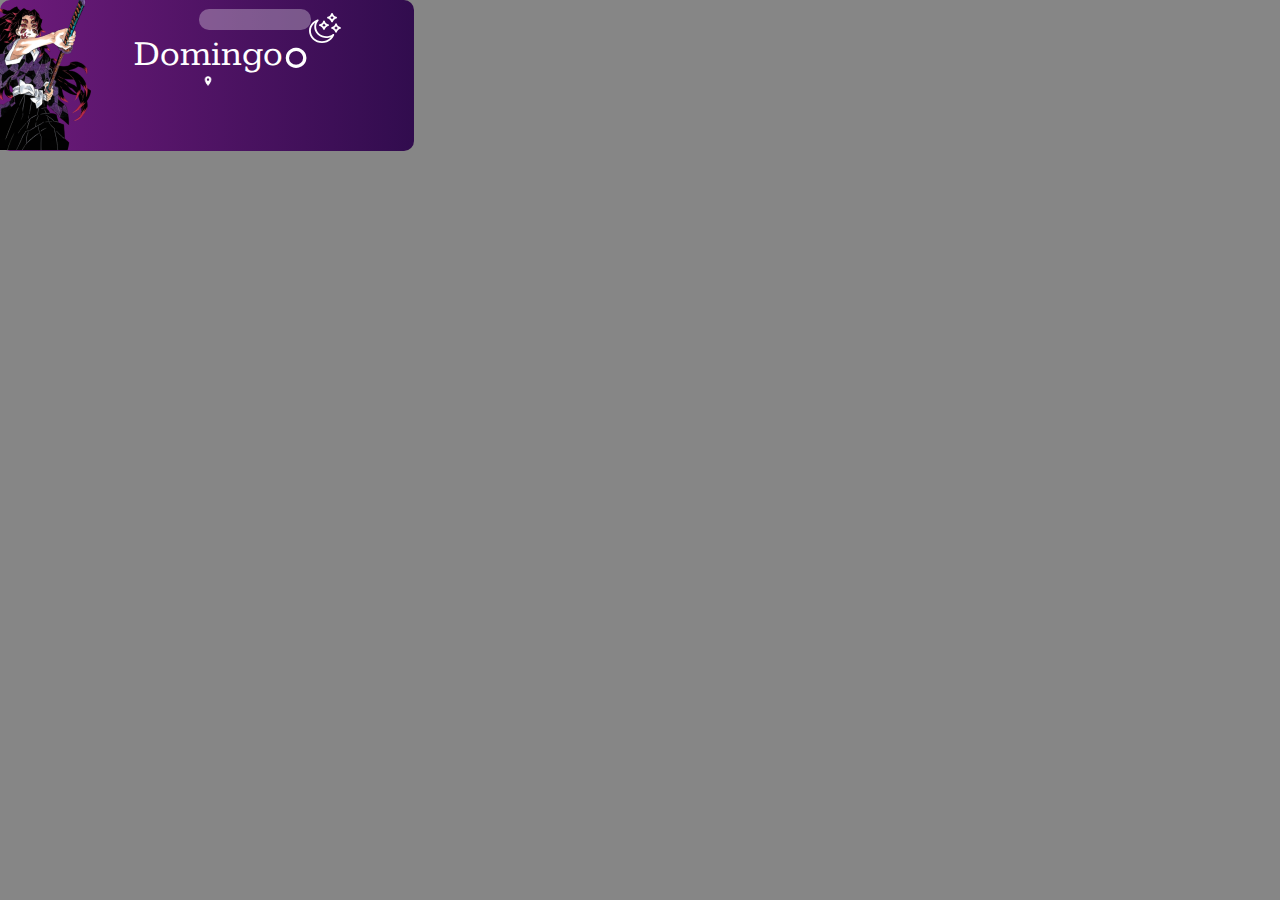
==== PEDRI/JORNAL DO CLIMA (PEDRO)/index.html @ 25ce02e7 "jhon" ====
<!DOCTYPE html>
<html lang="en">

<head>
  <meta charset="UTF-8">
  <meta http-equiv="X-UA-Compatible" content="IE=edge">
  <meta name="viewport" content="width=device-width, initial-scale=1.0">
  <title>TEMPORAL</title>
  <link href="https://fonts.googleapis.com/css2?family=Kameron&display=swap" rel="stylesheet">
  <script src="script.js"></script>
  <link rel="stylesheet" href="style.css">
  <link rel="preconnect" href="https://fonts.googleapis.com">
  <link rel="preconnect" href="https://fonts.gstatic.com" crossorigin>
  <link href="https://fonts.googleapis.com/css2?family=Kameron:wght@400;700&display=swap" rel="stylesheet">
</head>

<body>

  <div class="Noite">

    <div class="div-img">
      <img class="img" src="/PEDRI/JORNAL DO CLIMA (PEDRO)/img/kokushibou 1.png" alt="">


    </div>

    <div class="div-conteudo">


      <div class="alinhamento-especifico  div-alinhamento">

        <div class="retangulo"> <img src="/PEDRI/JORNAL DO CLIMA (PEDRO)/img/Rectangle 5.svg" alt=""></div>

        <div class="div-left">

          <div class="data" id="data"></div>
          <div class="dia" id="dia">Domingo</div>

          <span class="spanCidade">
            <img class="marcador" src="/PEDRI/JORNAL DO CLIMA (PEDRO)/img/icons8-marcador-50.png" alt="">
            <p class="cidade" id="cidade"></p>
          </span>
        </div>


        <div class="div-temperatura">

          <span  class="temperatura"> <p id="temperatura" ></p>° </span>
          <span class="span-icon-clima"> <img src="/PEDRI/JORNAL DO CLIMA (PEDRO)/img/Group.svg" alt=""></span>

        </div>
      </div>






    </div>




  </div>



</body>

</html>




<!-- 
         KOKUSHIBOU = NOITE 
         RENGOKU = DIA 
         TOKITO = NEVOA   


        - MUDANÇA CLIMATICA ATRAVÉS DO TEMPORAL DE SUA CIDADE, COM A MUDANÇA OS PERSONAGENS TAMBEM MUDAM!

    -->
---- PEDRI/JORNAL DO CLIMA (PEDRO)/style.css ----
* {
  padding: 0;
  margin: 0;
  box-sizing: border-box;
  font-family: 'Kameron', serif;
  
}

body {
  background-color: rgb(134, 134, 134);
  color: white;
}

.Noite {

  width: 414px;
  height: 151px;


  background-color: white;
  border-radius: 10px;

  background: linear-gradient(90deg, #6E1B7B 0%, #310C4E 100%);
}

.div-conteudo {
  width: 100%;
  height: 100%;
  display: flex;
  justify-content: center;
  align-items: center;
}
.alinhamento-especifico{
  position: relative;
  left: 30px;
}

.div-img {
  position: relative;
}

.img {
  position: absolute;
}
.marcador{
  width: 10px;
  height: 10px;
}
.spanCidade{
  width: 100%;
  display: flex;
  align-items: center;
  justify-content:center;
}

.div-alinhamento{
  display: flex;
}
.data{
  position: relative;
  font-weight: 400;
  font-size: 11px;
  line-height: 13px;
  top: 8px;
  
}
.dia{
  font-weight: 400;
  font-size: 36px;
  
}
.cidade{
  font-weight: 400;
  font-size: 14px;
}
.temperatura{
  font-weight: 400;
  font-size: 72px;
  text-align: center;
  display: flex;
  
}
.temperatura span{
  font-size: 50px;
}
.div-left{
  display: flex;
  flex-direction: column;
  align-items: flex-end;
  
}
.div-temperatura{
  display: flex;
}
.span-icon-clima{
 position: relative;
 bottom: 20px;
  
}

.retangulo{
  position: absolute;
  bottom: 83px;
  left: 65px;
  
}
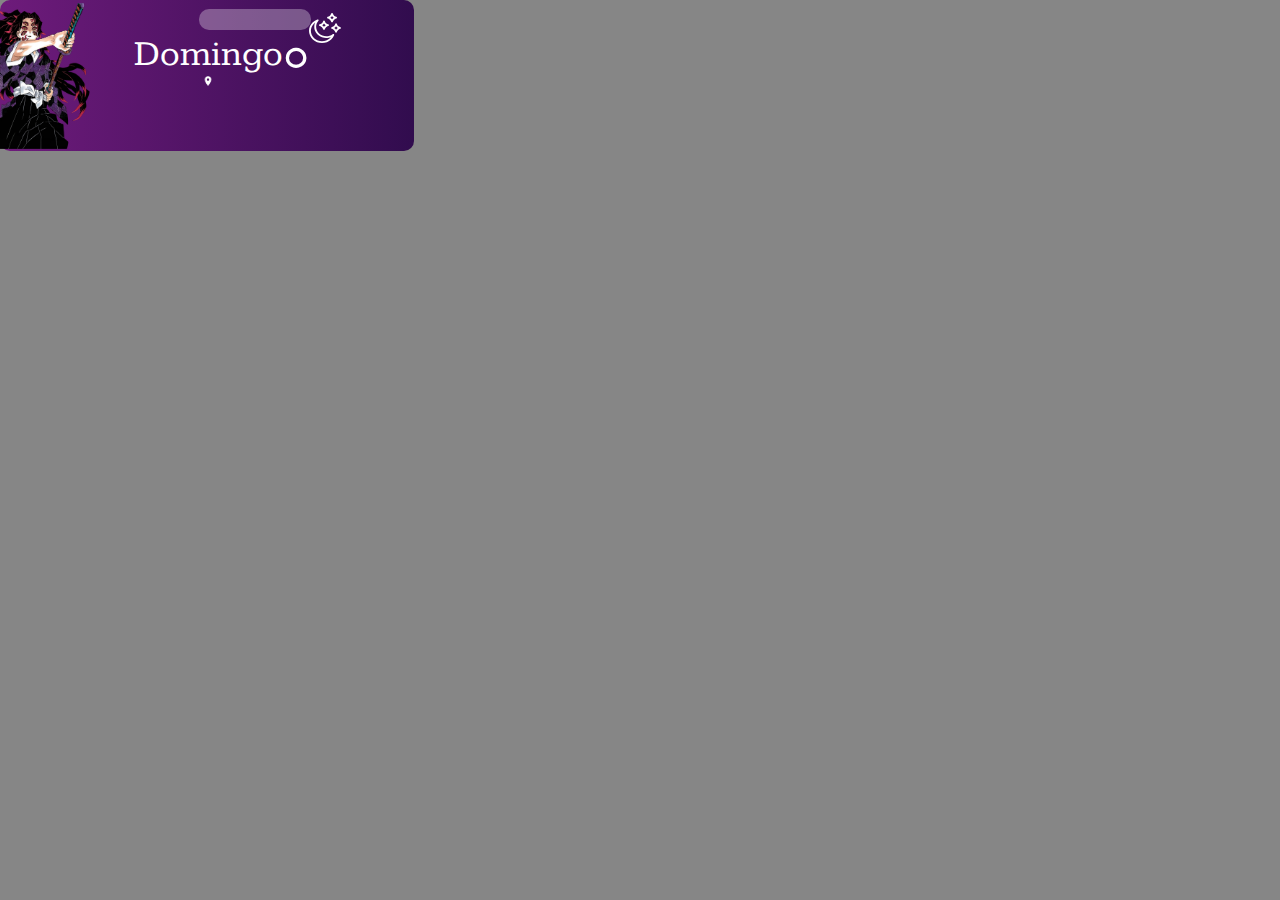
==== commit a83193b0: "GIT RECOVER" ====
--- a/PEDRI/JORNAL DO CLIMA (PEDRO)/index.html
+++ b/PEDRI/JORNAL DO CLIMA (PEDRO)/index.html
@@ -19,10 +19,9 @@
   <div class="Noite">
 
     <div class="div-img">
-      <img class="img" src="/PEDRI/JORNAL DO CLIMA (PEDRO)/img/kokushibou 1.png" alt="">
+      <img class="img" src="/PEDRI/JORNAL DO CLIMA (PEDRO)/img/kokushibou.svg" alt="">
+    </div>
 
-
-    </div>
 
     <div class="div-conteudo">
 
@@ -51,19 +50,9 @@
         </div>
       </div>
 
-
-
-
-
-
     </div>
 
-
-
-
   </div>
-
-
 
 </body>
 
@@ -76,7 +65,8 @@
          KOKUSHIBOU = NOITE 
          RENGOKU = DIA 
          TOKITO = NEVOA   
-
+         ZENITSU = TEMPESTADE
+         TANJIRO = CHUVA
 
         - MUDANÇA CLIMATICA ATRAVÉS DO TEMPORAL DE SUA CIDADE, COM A MUDANÇA OS PERSONAGENS TAMBEM MUDAM!
 
--- a/PEDRI/JORNAL DO CLIMA (PEDRO)/style.css
+++ b/PEDRI/JORNAL DO CLIMA (PEDRO)/style.css
@@ -37,6 +37,15 @@
 
 .div-img {
   position: relative;
+}
+
+.div-img img{
+  width: 98px;
+  height: 152px;
+  left: -7px;
+  top: 0px;
+
+  border-radius: 6px;
 }
 
 .img {
@@ -103,4 +112,5 @@
   bottom: 83px;
   left: 65px;
   
-}+}
+
